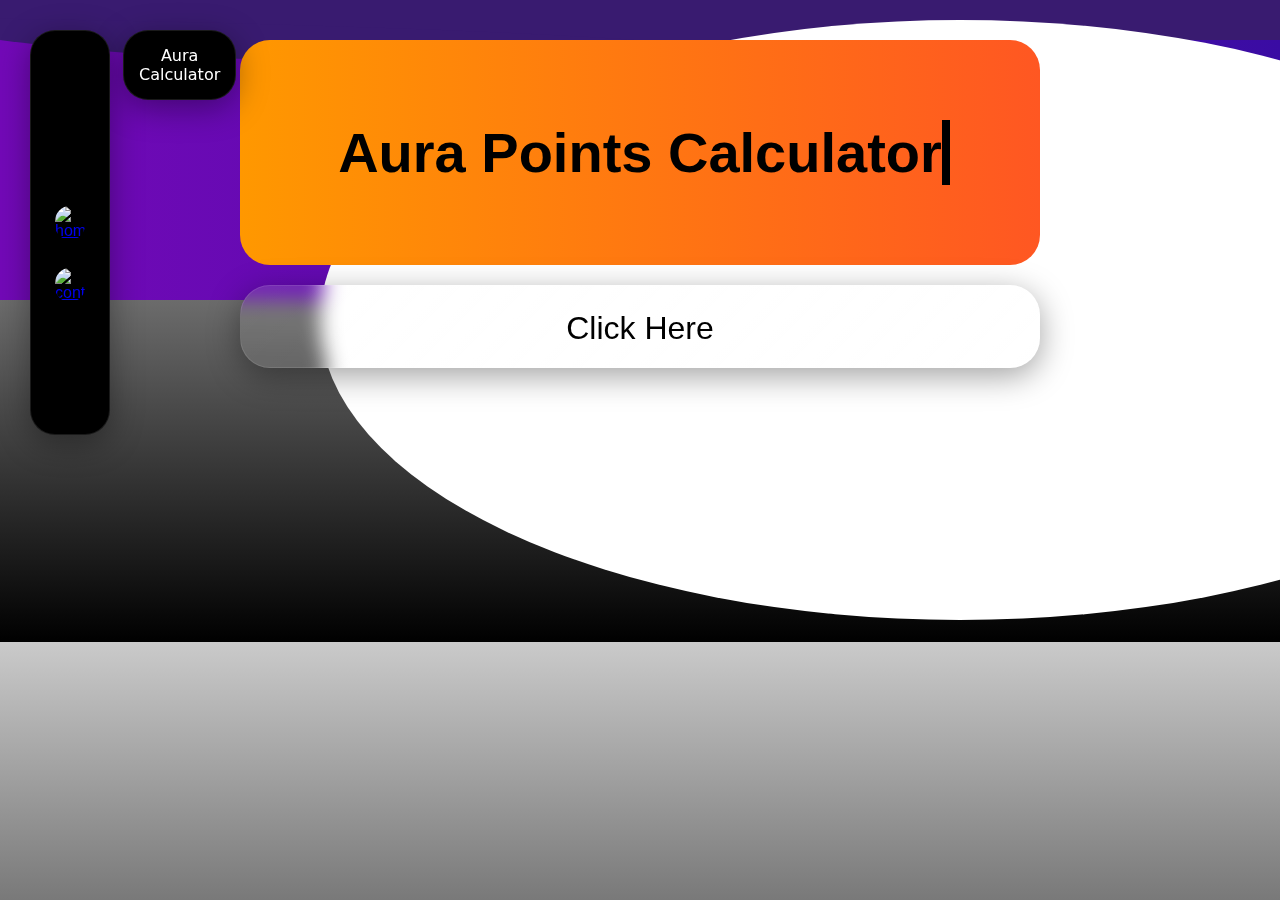
==== index.html @ 84f7e89c "Add files via upload" ====
<!DOCTYPE html>
<html lang="en">
<head>
    <meta charset="UTF-8">
    <meta name="viewport" content="width=device-width, initial-scale=1.0">
    <meta name="description" content="Use the Aura Points Calculator to compare and share your aura points with friends. A fun way to analyze and share results with ease!">
    <meta name="keywords" content="Aura Calculator, Aura Points Calculator, Compare Aura Points, Share Results, Fun Quiz, Aura, What is aura, aura quiz">
    <meta name="author" content="Anvit Panwar">
    <!-- Favicon for all browsers -->
    <link rel="icon" href="images/logo.png" type="image/x-icon">

    <!-- For high-resolution devices -->
    <link rel="icon" href="images/logo.png" sizes="32x32" type="image/png">

    <!-- Alternative favicon formats -->
    <link rel="apple-touch-icon" href="images/logo.png"> <!-- For Apple devices -->
    <title>Aura Points Calculator | Compare & Share</title>

    <!-- Stylesheet -->
    <link rel="stylesheet" href="styles.css">

    <!-- Open Graph Metadata for Social Media Sharing -->
    <meta property="og:title" content="Aura Points Calculator | Compare & Share">
    <meta property="og:description" content="A fun and interactive Aura Points Calculator! Share your results with friends.">
    <meta property="og:image" content="images/AI aura2.webp">
    <meta property="og:url" content="https://anvit_panwar/aura-calculator">
    <meta property="og:type" content="website">


    <script type="application/ld+json">
        {
          "@context": "https://schema.org",
          "@type": "Quiz",
          "name": "Aura Points Calculator",
          "description": "A fun tool to calculate and share your aura points.",
          "image": "https://githuub.com/images/AI_aura2.webp",
          "author": {
            "@type": "Person",
            "name": "Anvit Panwar"
          },
          "publisher": {
            "@type": "Organization",
            "name": "Aura Calculator",
            "logo": {
              "@type": "ImageObject",
              "url": "https://yourwebsite.com/images/logo.png"
            }
          }
        }
        </script>
        
<body>
    
    <nav class="navbar">
        <img src="images/logo.png" alt="">

        <div class="buttons">
            <a href="#"><img src="images/home-white.png" alt="home"></a>
            <a href="#"><img src="images/contact.png" alt="contact"></a>
        </div>
    </nav>

    <div class="name">Aura<br> Calculator</div>

    <div class="background"></div>
    <div class="wave"></div>

    <div class="design2"><img data-src="images/3318318.jpg" alt="design"></div>
    <img data-src="images/layered-waves-haikei (1).svg" alt="design" id="design3">

    <div class="heading">
        <h1>Aura Points Calculator</h1>
    </div>
    <a href="aura-quiz.html" class="clicks">
        <div class="click">
            <div>Click Here</div>
        </div>
    </a>

    <div class="container">
        <div class="para">
            <p>Compare with <br>your Friends </p>
            <p>Share Results</p>
        </div>

        <img data-src="images/AI aura2.webp" alt="design" class="img">
    </div>


    <script src="script.js"></script>

</body>
</html>
---- styles.css ----
/* color{
    background-color: #E4F3FF; blue
    background-color: #EEB507; yellow
    background-color: #F9F9F9;
    background-color: #EAF0E3;
    background-color: #f9f7f3;
} */

/* Global Reset */
* {
    margin: 0;
    padding: 0;
    box-sizing: border-box;
}

/* Smooth transitions for all elements */
.pop-up,
.slide-in,
.img {
    transition: all 0.3s ease-in-out;
    will-change: transform, opacity;
}

/* Body styling */
html,
body {
    margin: 0;
    padding: 0;
    font-family: Arial, Helvetica, sans-serif;
    width: 100vw;
    overflow-x: hidden;
}

body{
    background: linear-gradient(900deg, #cacaca, black);
}

/* Remove blue background on button click */
button,
a,* {
    outline: none;
    border: none;
    -webkit-tap-highlight-color: transparent; /* For mobile browsers */
}

/* Optionally, for more accessibility-friendly customization */
button:focus,
a,*:focus {
    outline: none; /* Remove default outline */
    background: none; /* Remove default background */
}

/* Wave background effect */
.wave {
    position: absolute;
    top: 0;
    height: 40px;
    width: 100%;
    background: rgb(57, 27, 112);
    z-index: -4;
}

.wave:before {
    content: "";
    display: block;
    position: absolute;
    border-radius: 100%;
    width: 100%;
    height: 600px;
    background-color: white;
    right: -25%;
    top: 20px;
}

.wave:after {
    content: "";
    display: block;
    position: absolute;
    border-radius: 100%;
    width: 100%;
    height: 300px;
    background-color: rgb(57, 27, 112);
    left: -25%;
    top: -240px;
    clip-path: ellipse(100% 15% at -15% 100%);
}

/* Background gradient */
.background {
    position: fixed;
    top: 0;
    width: 100vw;
    height: 300px;
    background: linear-gradient(to right, #7209b7, #3a0ca3);
    z-index: -5;
}

/* Navbar */
.navbar {
    background-color: black;
    position: fixed;
    top: 30px;
    left: 30px;
    width: 80px;
    height: 45vh;
    z-index: 1;
    border-radius: 25px;
    border: 1px solid rgba(255, 255, 255, 0.1);
    box-shadow: 0 8px 32px 0 rgba(0,0,0,0.37);
}

.navbar img {
    width: 50px;
    border-radius: 15px;
    margin: 15px;
}

.buttons {
    margin-top: 150px;
    display: flex;
    flex-direction: column;
    align-items: center;
    gap: 8px;
}

.buttons img {
    width: 30px;
    margin: 10px;
}

.buttons a {
    transition: background-color 0.3s ease, border-radius 0.3s ease;
}

.buttons a:hover {
    background-color: #232323;
    border-radius: 50px;
}

/* Name section styling */
.name {
    position: fixed;
    top: 30px;
    left: 123px;
    background-color: black;
    border-radius: 25px;
    font-family: system-ui, -apple-system, BlinkMacSystemFont, 'Segoe UI', Roboto, Oxygen, Ubuntu, Cantarell, 'Open Sans', 'Helvetica Neue', sans-serif;
    padding: 15px;
    display: flex;
    align-items: center;
    text-align: center;
    font-weight: 500;
    color: white;
    border: 1px solid rgba(255, 255, 255, 0.1);
    box-shadow: 0 8px 32px 0 rgba(0,0,0,0.37);
    z-index: 1;
}

/* Heading styles */
.heading {
    background: linear-gradient(to right, #ff9800, #ff5722);
    width: 800px;
    
    margin: auto;
    margin-top: 40px;
    padding: 80px;
    display: flex;
    justify-content: center;
    border-radius: 30px;
    /* font-family: "Parkinsans", sans-serif; */
}

/* Text stroke and color transition for heading */
.heading h1 {
    color: black; /* Initially filled with black color */
    -webkit-text-stroke: 1px transparent; /* Initially no visible outline */
    position: relative;
    font-size: 3.5rem; /* Adjust the size as per your design */
    display: inline-block;
    transition: color 1s ease, -webkit-text-stroke 1s ease; /* Smooth transition for color and stroke */
}

/* Text slide animation */
@keyframes popUpFromCorner {
    0% {
        opacity: 0;
        transform: translateY(200px); /* From bottom-right */
    }
    100% {
        opacity: 1;
        transform: translate(0, 0);
    }
}

.pop-up {
    animation: popUpFromCorner 0.4s ease-out forwards;
}

/* Pseudo-element before for sliding effect */
.heading h1::before {
    content: '';
    position: absolute;
    top: 0;
    left: 0;
    width: 100%; /* Start with full width */
    height: 100%;
    color: transparent; /* Start with transparent text */
    border-right: 8px solid black;
    z-index: -1; /* Keep it behind the text */
    transition: width 1s ease-in-out; /* Animate the width for the sliding effect */
}

.heading h1:hover::before {
    width: 0%; /* On hover, the width shrinks, creating the sliding effect */
}

/* On hover: Transparent text with visible outline */
.heading h1:hover {
    color: transparent; /* On hover, text becomes transparent */
    -webkit-text-stroke: 1px black; /* On hover, outline becomes visible */
}

/* Click button styles */
.click {
    width: 800px;
    margin: auto;
    margin-top: 20px;
    padding: 20px;
    display: flex;
    justify-content: center;
    border-radius: 30px;
    font-size: xx-large;
    transition: background-color 0.3s ease;

    background: linear-gradient(135deg, rgba(255, 255, 255, 0.1), rgba(255, 255, 255, 0));
    backdrop-filter: blur(10px);
    -webkit-backdrop-filter: blur(10px);
    border: 1px solid rgba(255, 255, 255, 0.1);
    box-shadow: 0 8px 32px 0 rgba(0,0,0,0.37);
}

.click div {
    margin-top: 4px;
}

.clicks {
    text-decoration: none;
    color: black;
    display: flex;
}

.click:hover {
    /* background-color: #c0e1fc; */
    background-color: blue;
    color: white;
}

.click:active {
    transform: scale(1.1);
}

/* Container styling */
.container {
    width: 800px;
    margin: auto;
    margin-top: 50px;
    display: flex;
    justify-content: center;
    justify-content: space-between;
    opacity: 0;
    animation: slideUpFromBottom 0.7s ease-out forwards;
}

/* Slide-in animation for container */
@keyframes slideUpFromBottom {
    0% {
        opacity: 0;
        transform: translateY(200px);
    }
    100% {
        opacity: 1;
        transform: translateY(0);
    }
}

/* Paragraph inside container */
.para {
    width: 400px;
    margin-top: 0;
    display: flex;
    flex-direction: column;
    gap: 20px;
}

.para p {
    padding: 30px;
    width: 400px;
    margin-top: 0%;
    text-align: center;
    font-size: x-large;

    border-radius: 35px;
    background: linear-gradient(145deg, #cacaca, #f0f0f0);
    box-shadow:  15px 15px 30px #bebebe,
             -15px -15px 30px #ffffff;
}



/* Image inside container */
.img {
    width: 230px;
    border-radius: 30px;
    opacity: 0;
}

/* Styling for background images */
/* .design1 {
    position: absolute;
    width: 100px;
    top: 350px;
    left: 150px;
    z-index: -6;
} */

.design2 {
    position: absolute;
    width: 200px;
    top: 200px;
    right: 20px;
}


/* Image optimization */
img {
    display: block;
    width: 100%;
    max-width: 100%; /* Make images responsive */
    height: auto;
}

img[data-src] {
    transform: translateX(100px);
    opacity: 0;
    transition: all 0.5s ease-in-out;
}

img.loaded {
    transform: translateX(0px);
    opacity: 1;
}

#design3{
    width: 100vw;
    position: fixed;
    z-index: -3;
    bottom: -100px;
}

#design3[data-src] {
    transform: translateY(500px);
    transition: all 0.5s ease-in-out;
}

#design3.loaded {
    transform: translateY(0px);
}






/* Media queries for mobile devices */
@media (max-width: 768px) {

    
    .wave::before,
    .wave::after
    {
        position: fixed;
        overflow-x: hidden;
    }
    .navbar {
        top: 30px;
        left: 10px;
        width: 60px;
        height: 40vh;
    }

    .navbar img {
        width: 40px;
        margin: 10px;
    }

    .buttons img {
        width: 25px;
        margin: 8px;
    }

    .buttons{
        transform: translateY(-40px);
    }

    .name {
        display: none;
    }

    .heading { width: 80%; margin-right: 10px; padding: 40px 10px 40px 10px; font-size: 1.5rem; /* Decreased font size */ margin-top: 40px; /* Added margin-top for spacing */ } 
    .heading h1 { font-size: 1.5rem; /* Make sure the heading text size is adjusted */ }

    .click {
        width: 80%;
        padding: 10px;
        font-size: large;
        margin-right: 10px;
        transition: all 0.2s;
    }

    .click:active {
        /* background-color: #c0e1fc; */
        transform: scale(1.1);
    }

    .container {
        width: 90%;
        flex-direction: column;
        align-items: center;
    }

    .para {
        width: 100%;
    }

    .para p {
        width: 100%;
        font-size: medium;
    }

    .img {
        width: 150px;
        margin-top: 20px;
    }

    .design1 { 
        display: none;
    }

    .design2 { 
        position: absolute; width: 130px; /* Adjusted width for mobile */ z-index: -1;overflow-x: hidden; 
    } 
    
    .design2 { top: 200px; right: 50px; /* Adjusted position for mobile */ }

    .div2{
        overflow-x: hidden;
    }

    #design3 { width: 100vw; position: fixed; z-index: -3; bottom: 0px; /* Adjust bottom position */ }


    body {
        background: linear-gradient(900deg, #cacaca, black);
    }

}
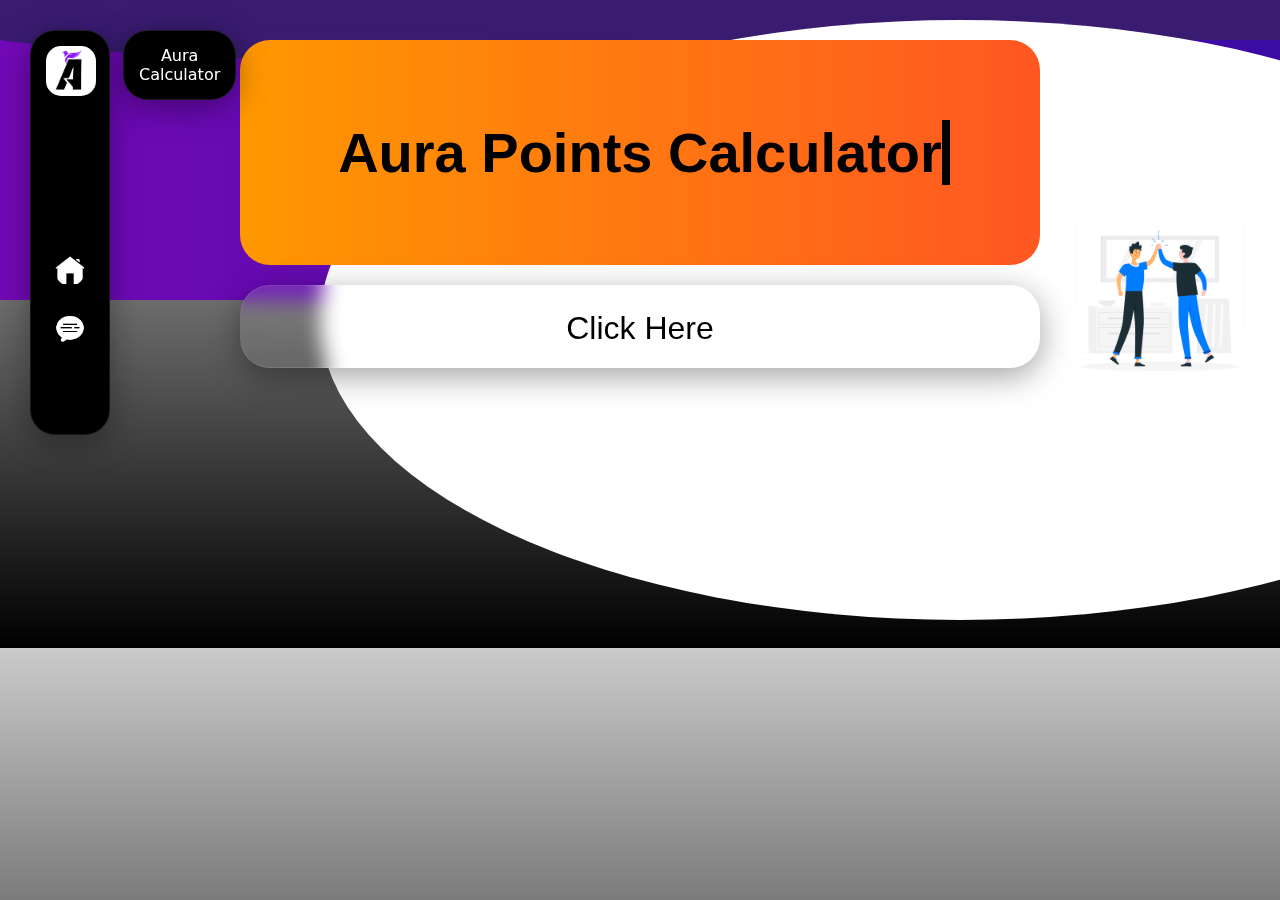
==== commit 39153da0: "Update index.html" ====
--- a/index.html
+++ b/index.html
@@ -7,13 +7,13 @@
     <meta name="keywords" content="Aura Calculator, Aura Points Calculator, Compare Aura Points, Share Results, Fun Quiz, Aura, What is aura, aura quiz">
     <meta name="author" content="Anvit Panwar">
     <!-- Favicon for all browsers -->
-    <link rel="icon" href="images/logo.png" type="image/x-icon">
+    <link rel="icon" href="logo.png" type="x-icon">
 
     <!-- For high-resolution devices -->
-    <link rel="icon" href="images/logo.png" sizes="32x32" type="image/png">
+    <link rel="icon" href="logo.png" sizes="32x32" type="png">
 
     <!-- Alternative favicon formats -->
-    <link rel="apple-touch-icon" href="images/logo.png"> <!-- For Apple devices -->
+    <link rel="apple-touch-icon" href="logo.png"> <!-- For Apple devices -->
     <title>Aura Points Calculator | Compare & Share</title>
 
     <!-- Stylesheet -->
@@ -23,7 +23,7 @@
     <meta property="og:title" content="Aura Points Calculator | Compare & Share">
     <meta property="og:description" content="A fun and interactive Aura Points Calculator! Share your results with friends.">
     <meta property="og:image" content="images/AI aura2.webp">
-    <meta property="og:url" content="https://anvit_panwar/aura-calculator">
+    <meta property="og:url" content="https://anvit-panwar.github.io/Aura-Calculator-Quiz/">
     <meta property="og:type" content="website">
 
 
@@ -33,7 +33,7 @@
           "@type": "Quiz",
           "name": "Aura Points Calculator",
           "description": "A fun tool to calculate and share your aura points.",
-          "image": "https://githuub.com/images/AI_aura2.webp",
+          "image": "https://githuub.com/logo.png",
           "author": {
             "@type": "Person",
             "name": "Anvit Panwar"
@@ -43,7 +43,7 @@
             "name": "Aura Calculator",
             "logo": {
               "@type": "ImageObject",
-              "url": "https://yourwebsite.com/images/logo.png"
+              "url": "https://anvit-panwar.github.io/Aura-Calculator-Quiz/logo.png"
             }
           }
         }
@@ -52,11 +52,11 @@
 <body>
     
     <nav class="navbar">
-        <img src="images/logo.png" alt="">
+        <img src="logo.png" alt="">
 
         <div class="buttons">
-            <a href="#"><img src="images/home-white.png" alt="home"></a>
-            <a href="#"><img src="images/contact.png" alt="contact"></a>
+            <a href="#"><img src="home-white.png" alt="home"></a>
+            <a href="#"><img src="contact.png" alt="contact"></a>
         </div>
     </nav>
 
@@ -65,7 +65,7 @@
     <div class="background"></div>
     <div class="wave"></div>
 
-    <div class="design2"><img data-src="images/3318318.jpg" alt="design"></div>
+    <div class="design2"><img data-src="3318318.jpg" alt="design"></div>
     <img data-src="images/layered-waves-haikei (1).svg" alt="design" id="design3">
 
     <div class="heading">
@@ -83,7 +83,7 @@
             <p>Share Results</p>
         </div>
 
-        <img data-src="images/AI aura2.webp" alt="design" class="img">
+        <img data-src="AI aura2.webp" alt="design" class="img">
     </div>
 
 
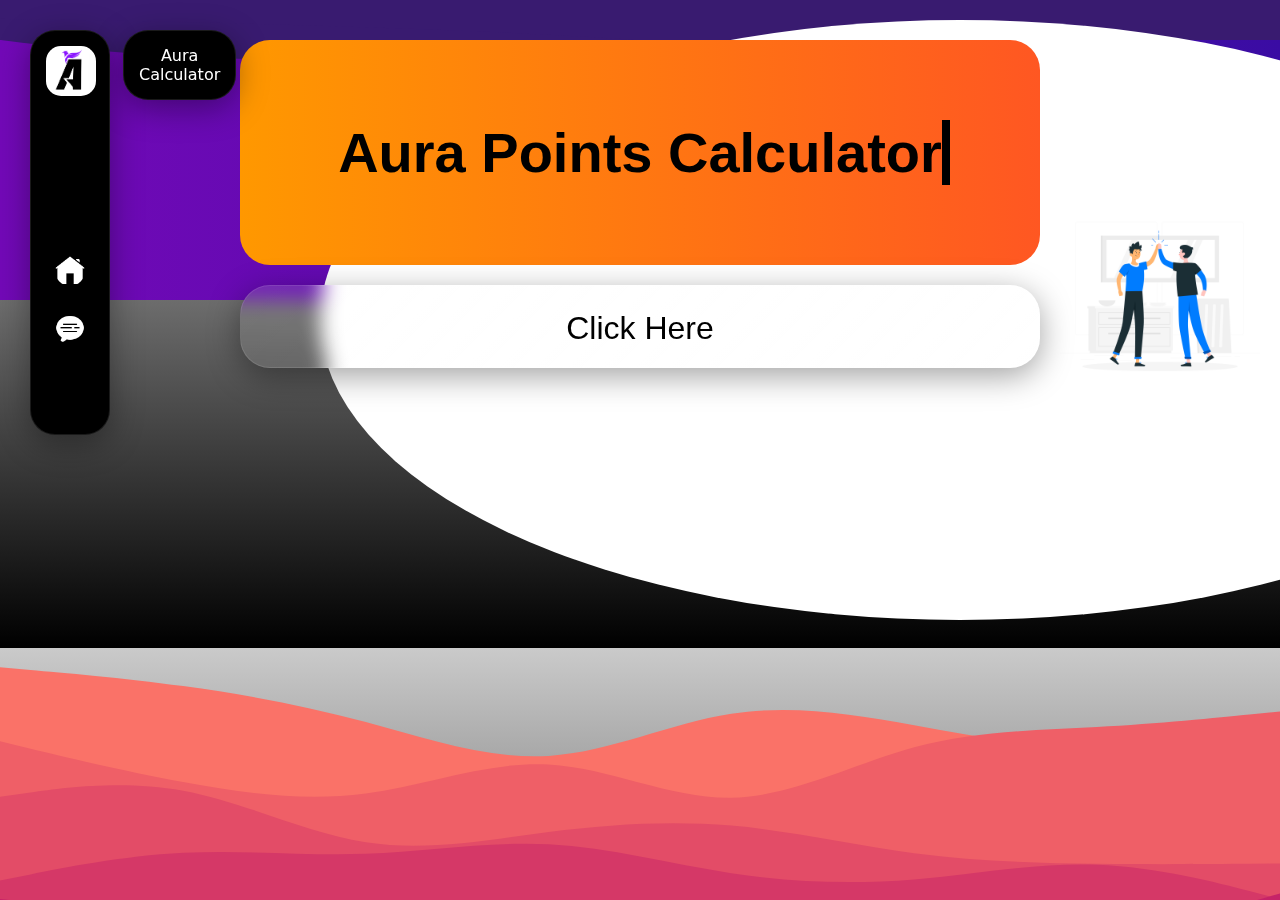
==== commit a39a0916: "Update index.html" ====
--- a/index.html
+++ b/index.html
@@ -22,7 +22,7 @@
     <!-- Open Graph Metadata for Social Media Sharing -->
     <meta property="og:title" content="Aura Points Calculator | Compare & Share">
     <meta property="og:description" content="A fun and interactive Aura Points Calculator! Share your results with friends.">
-    <meta property="og:image" content="images/AI aura2.webp">
+    <meta property="og:image" content="AI aura2.webp">
     <meta property="og:url" content="https://anvit-panwar.github.io/Aura-Calculator-Quiz/">
     <meta property="og:type" content="website">
 
@@ -66,7 +66,7 @@
     <div class="wave"></div>
 
     <div class="design2"><img data-src="3318318.jpg" alt="design"></div>
-    <img data-src="images/layered-waves-haikei (1).svg" alt="design" id="design3">
+    <img data-src="layered-waves-haikei (1).svg" alt="design" id="design3">
 
     <div class="heading">
         <h1>Aura Points Calculator</h1>
